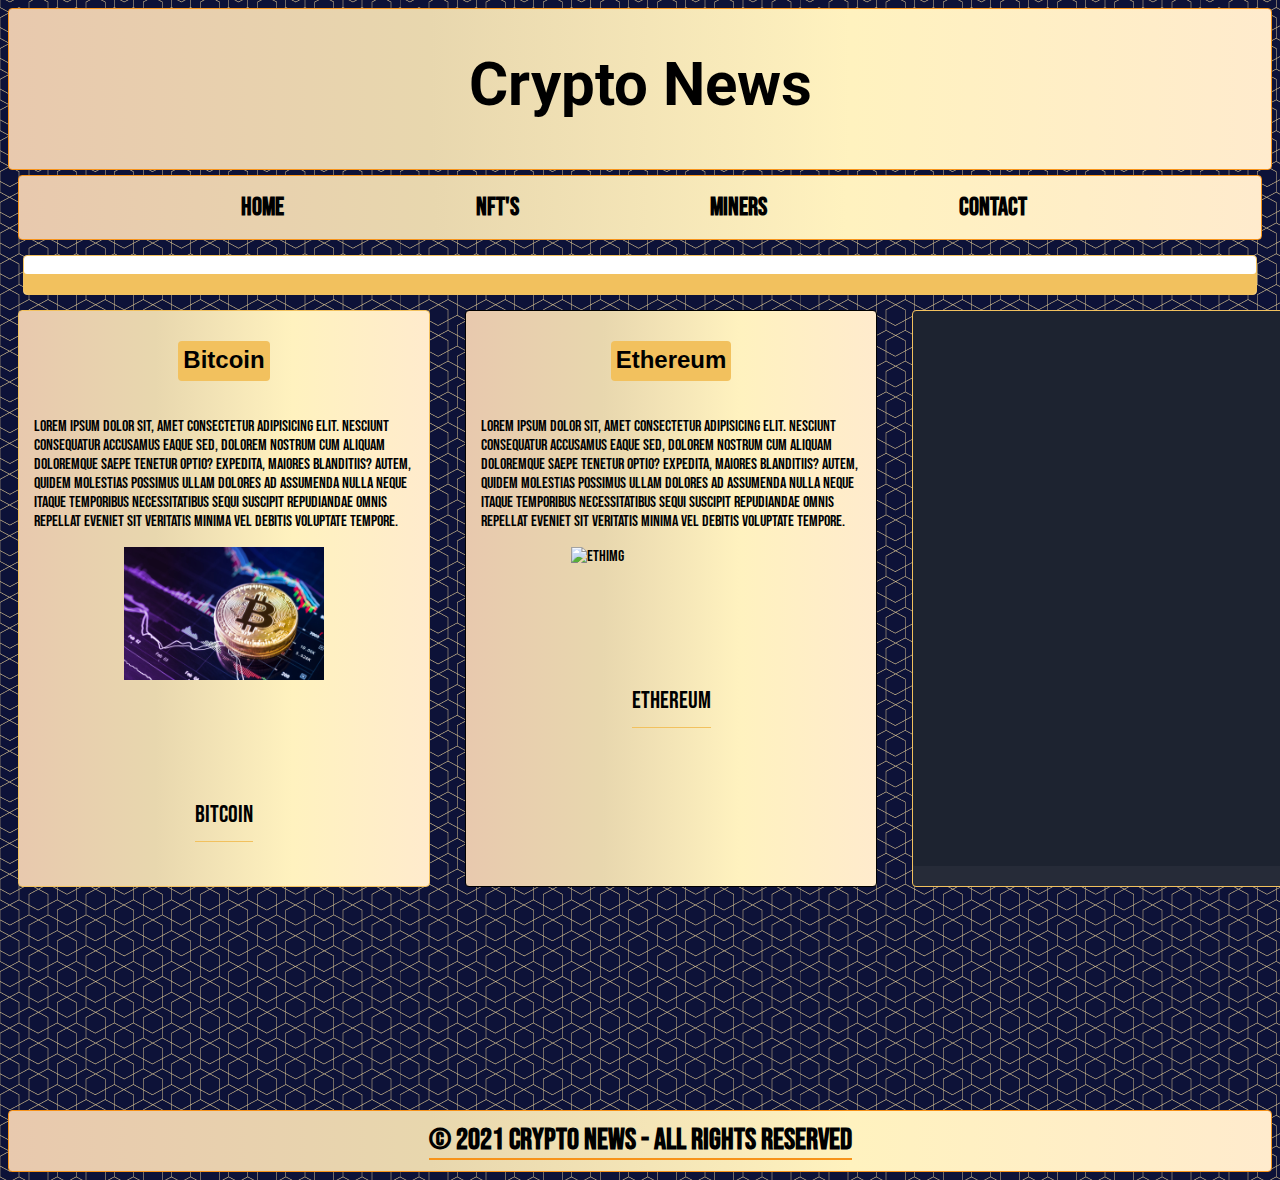
==== index.html @ aa95906f "first commit final proyect" ====
<!DOCTYPE html>

<html lang="en">

<head>
    <title>Crypto News</title>
    <meta charset="UTF-8">
    <meta name="author" content="Matias Chrystiuk K.">
    <meta name="description" content="Crypto News page">
    <meta name="keywords" content="crypto, defi, miners, ICO">
    <meta name="viewport" content="width=device-width, initial-scale=1.0">
    <link rel="stylesheet" href="./CSS/style.css">
    <link rel="reset" href="./CSS/reset.css">
    <link rel="preconnect" href="https://fonts.gstatic.com">
    <link href="https://fonts.googleapis.com/css2?family=Roboto:ital,wght@0,500;0,700;1,500&display=swap"
    rel="stylesheet">
    <link href="https://fonts.googleapis.com/css2?family=Bebas+Neue&display=swap" rel="stylesheet">
</head>

<body class="body">

    <header class="header">
        <h1 class="header__title">Crypto News</h1>
    </header>

    <nav class="navigationmenu">
        <ul class="navigation__ul">
            <li><a class="news" href="/index.html" title="Crypto">Home</a></li>
            <li><a class="nfts" href="./html/nfts.html" title="Crypto">NFT's</a></li>
            <li><a class="miners" href="./html/miners.html" title="Crypto">Miners</a></li>
            <li><a class="contact" href="./html/contact.html" title="Crypto">Contact</a></li>
        </ul>
    </nav>

    <nav class="navigationbanner">
        <section class="navigation__auto">

            <iframe class="navigation__iframebanner"
                src="https://widget.coinlib.io/widget?type=horizontal_v2&theme=light&pref_coin_id=1505&invert_hover=no"
                width=100%>
            </iframe>

        </section>
    </nav>

    <div class="container__main__aside">

        <main class="main">
            <section class="main__box1">
                <article class="main__article1">
                    <hgroup class="hgroup">
                        <h2 class="main__article1__subtitle1">Bitcoin</h2>
                    </hgroup>

                    <p class="main__article1__paragraph">Lorem ipsum dolor sit, amet consectetur adipisicing elit.
                        Nesciunt consequatur accusamus eaque sed, dolorem nostrum cum aliquam doloremque saepe tenetur
                        optio? Expedita, maiores blanditiis? Autem, quidem molestias possimus ullam dolores ad assumenda
                        nulla neque itaque temporibus necessitatibus sequi suscipit repudiandae omnis repellat eveniet
                        sit veritatis minima vel debitis voluptate tempore.
                    </p>

                    <img src="img/Bitcoin.jpg" alt="btcImg" class="main_article1__img__bitcoin">

                    <footer class="main__article1__footer">
                        <span><a class="span__btc" href="https://news.bitcoin.com/" title="btc">Bitcoin</a></span>
                    </footer>
            </section>

            <section class="main__box2">
                </article>

                <article class="main__article2">

                    <hgroup class="hgroup">
                        <h2 class="main__article2__subtitle">Ethereum</h2>
                    </hgroup>
                    <p class="main__article2__paragraph">
                        Lorem ipsum dolor sit, amet consectetur adipisicing elit. Nesciunt consequatur accusamus eaque
                        sed, dolorem nostrum cum aliquam doloremque saepe tenetur optio? Expedita, maiores blanditiis?
                        Autem, quidem molestias possimus ullam dolores ad assumenda nulla neque itaque temporibus
                        necessitatibus sequi suscipit repudiandae omnis repellat eveniet sit veritatis minima vel
                        debitis voluptate tempore.
                    </p>
                    <img src="img/ethereum.jpg" alt="ethImg" class="main__article2__img__ethereum">

                    <footer class="main__article2__footer">
                        <span><a class="span__eth" href="https://es.investing.com/crypto/ethereum/news" title="eth">Ethereum</a></span>
                    </footer>

                </article>
            </section>
        </main>

        <div class="charts">
            <aside class="aside">
                <iframe class="aside__embedcharts"
                    src="https://widget.coinlib.io/widget?type=full_v2&theme=dark&cnt=50&pref_coin_id=1505&graph=yes"></iframe>
            </aside>
        </div>

    </div>
    <div>
    <footer class="footer">
        <h6 class="footer__h6">© 2021 Crypto News - All rights reserved</h6>
    </footer>
    </div>
</body>
    
</html>
---- CSS/style.css ----
/*BODY*/

* {
    font-family: 'Bebas Neue', cursive;
    list-style-type: none;    
}

.body {
    background-image: url(../img/oriental-tiles/oriental-tiles.png);
}
                                             /*HEADER*/

.header {
    color: #000;
    background-image:linear-gradient(to left,#FFEBCD, #FFF2BF,#E8D7AE,#E8C9AE);
    /* background-color: blanchedalmond; */
    text-align: center;
    height: 160px;
    border: 1px solid #f7931a ;
    border-radius: 4px; 
}

.header:hover {
    border: none;
    background: #F2C15E;
    color: #fff;
    padding: 10px;
    font-size: 16px;
    border-radius: 5px;
    position: relative;
    box-sizing: border-box;
    transition: all 500ms ease; 
}

.header__title {
    font-family: 'Roboto', sans-serif;
    font-size: 60px;
    text-align: center;
}

.header__logo {
    height: 120px;
    float: left;
}

                                             /*NAV*/

.navigationmenu {
    font-family: 'Roboto', sans-serif;
    color: #f7931a;
    /* background-color:blanchedalmond; */
    background-image:linear-gradient(to left,#FFEBCD, #FFF2BF,#E8D7AE,#E8C9AE);
    font-weight: bold;
    border: 1px solid #f7931a ;
    border-radius: 4px;
    margin-top: 5px;
    margin-left: 10px;
    margin-right: 10px;
    margin-bottom: 1px;
}

.navigationmenu .navigation__ul {
    list-style-type: none;
    text-align: center;
    display: flex;
    justify-content: space-evenly; 
    padding-right: 52px;
}

.navigationmenu .navigation__ul li a {
    font-size: 25px;
    margin: 10px;
    text-decoration: none;
    color:#000;
}

.navigationmenu a:hover {
        border: none;
        background: #F2C15E;
        padding: 10px;
        font-size: 16px;
        border-radius: 5px;
        position: relative;
        box-sizing: border-box;
        transition: all 500ms ease; 
}

.navigationbanner .navigation__auto {
    height: 60px;
    background-color: #fff;
    overflow: hidden;
    box-sizing: border-box;
    border: 1px solid #F2C15E ;
    border-radius: 4px;
    text-align: right;
    line-height: 14px;
    block-size: 40px;
    font-size: 12px;
    font-feature-settings: normal;
    box-shadow: inset 0 -20px 0 0 #F2C15E;
    margin: 15px;
}

.navigationbanner .navigation__iframebanner {
    border: 0;
    margin: 0;
    padding: 0;
}

                                            /*MAIN*/

.main {
    color: black;
    display: flex;
}

.main__box1 {
    border: 1px solid #F2C15E;
    padding: 10px 5px 5px 5px;
    margin-left: 10px;
    margin-bottom: 20px;
    width: 400px;
    height: 560px;
    background-image:linear-gradient(to left,#FFEBCD, #FFF2BF,#E8D7AE,#E8C9AE);
    display: flex;
    justify-content: space-evenly;
    margin-right: 25px;
    border-radius: 4px;
}

.main__box1:hover {
    -webkit-filter: grayscale(40%);
    border: 2px solid #F2C15E
}

.main__article1 {
    color: black;
    display: flex;
    flex-direction: column;
    align-items: center;

}

.main__article1__subtitle1 {
    color: black; 
    background-color: #F2C15E;
    border-radius: 4px;
    margin-left: 10px;
    margin-right: 10px;
    text-align: center;
    font-family: 'Franklin Gothic Medium', sans-serif;
    height: 30px;
    padding: 5px;
}

.main__article1__paragraph { 
    padding-left: 10px;
    padding-right: 10px;
    font-weight: normal;
}

.main_article1__img__bitcoin {
    width: 200px;
    height: 133px;
}

.main__article1__footer {
    color: black;
    text-align: center;
    padding-top: 120px;
    padding-bottom: 12px;
    border-bottom: 1px solid #F2C15E;
    display: block;
    font-size: x-large;
}

.main__article1__footer .span__btc {
    text-decoration: none;
    color: #000;
}

.main__article1__footer .span__btc:hover {
    border: none;
    background: #F2C15E;
    padding: 10px;
    font-size: 28px;
    border-radius: 5px;
    position: relative;
    box-sizing: border-box;
    transition: all 500ms ease;
}

                                    /* MAIN BOX 2 */

.main__box2 {
    border: 1px solid black;
    padding: 10px 5px 5px 5px;
    margin-left: 10px;
    margin-bottom: 20px;
    width: 400px;
    height: 560px;
    background-image:linear-gradient(to left,#FFEBCD, #FFF2BF,#E8D7AE,#E8C9AE);
    display: flex;
    justify-content: space-evenly;
    margin-right: 25px;
    border-radius: 4px;
}

.main__box2:hover {
    -webkit-filter: grayscale(40%);
    border: 2px solid #F2C15E
}

.main__article2 {
    color: black;
    display: flex;
    flex-direction: column;
    align-items: center;
}

.main__article2__subtitle {
    color: black;
    background-color:#F2C15E;
    border-radius: 4px;
    margin-left: 10px;
    margin-right: 10px;
    text-align: center;
    font-family: 'Franklin Gothic Medium', sans-serif;
    font-size: x-large;
    height: 30px;
    padding: 5px;
}

.main__article2__paragraph {
    font-weight: normal;
    padding-left: 10px;
    padding-right: 10px;
}

.main__article2__img__ethereum {
    width: 200px;  
}

.main__article2__footer {
    color: black;
    text-align: center;
    padding-top: 120px;
    padding-bottom: 12px;
    border-bottom: 1px solid #F2C15E;
    display: block;
    font-size: x-large;
}

.main__article2__footer .span__eth {
    text-decoration: none;
    color: #000;
}

.main__article2__footer .span__eth:hover {
        border: none;
        background: #F2C15E;
        padding: 10px;
        font-size: 28px;
        border-radius: 5px;
        position: relative;
        box-sizing: border-box;
        transition: all 500ms ease;
}

.container__main__aside {
    display: flex;
    flex-direction: row;
    justify-content: space-evenly;
    height: 800px;
}

                                            /*ASIDE*/
.aside__embedcharts {
    height: 577px; 
    background-color: #1D2330; 
    box-sizing: border-box; 
    border: 1px solid #F2C15E; 
    border-radius: 4px; 
    text-align: right; 
    line-height:14px; 
    font-size: 12px; 
    font-feature-settings: normal; text-size-adjust: 100%; box-shadow: inset 0 -20px 0 0 #262B38; 
    padding: 0px; 
    margin-right: 10px;
    margin-left: 10px; 
    overflow: scroll;
    width: 400px;
}

                                             /*FOOTER*/

.footer {
    background-image:linear-gradient(to left,#FFEBCD, #FFF2BF,#E8D7AE,#E8C9AE);
    font-size: medium;
    border-radius: 4px;
    border: 1px solid #f7931a; 
    display: flex;
    flex-direction: column;
    align-items: center;
    justify-content: center;
    height: 60px;
}

.footer__h6{
    color: black;
    font-size: 30px;
    border-bottom: 2px solid #f7931a;
    text-align: center;
}

                                    /* CONTACT */

.main__contact {
    display: flex;
    flex-direction: row;
    justify-content: center;
    margin-top: 130px;
}

.container__form {
    background-image:linear-gradient(to left,#FFEBCD, #FFF2BF,#E8D7AE,#E8C9AE);
    display: flex;
    align-items: center;
    justify-content: center;
    align-items: stretch;
    border-radius: 4px;
    border: 1px solid #f7931a;
    margin-left: 10px;
    margin-right: 10px;
    width: 600px;
} 

.container__form .form__name:focus {
    font-size: 25px;
}

.container__form .form__email:focus {
    font-size: 25px;
}

                                    /* GRID */

.containergrid {
    width: 600px;
    margin: 0 auto;
    border: 2x solid blanchedalmond;
}

.gallery {   
    display: grid;
    grid-template-columns: repeat(3, 1fr);
    grid-gap: 10px;
    align-items: flex-start;
}

.gallery img {
    width: 100%;
}

.gallery img:hover {
    opacity: 0.8;
    border: 2px solid #f7931a;
    border-radius: 4px;
}

.containergrid__h2__nfts {
    background-color: blanchedalmond;
    text-align: center;
    font-size: xxx-large;
    border-radius: 4px;
    border: 1px solid #F2C15E;
    font-family: 'Bebas Neue', cursive;
} 

                                    /* FORM */

.footer__form {
    display: flex;
    flex-direction: column;
    align-items: flex-end;
    padding: 10px;
    justify-content: flex-start;
}                                    

.full__name {
    padding-bottom: 10px;
}

.email {
    padding-bottom: 10px;
}

.text__area {
    padding-bottom: 10px;
}

.calendar {
    padding-bottom: 10px;
}

.buttons {
    display: flex;
    flex-direction: row;
    padding: 10px;
    margin-right: 10px;
}

.buttons__submit {
    margin: 10px;
}

.buttons__clear {
    margin: 10px;
}

.footer__contact {
    background-image:linear-gradient(to left,#FFEBCD, #FFF2BF,#E8D7AE,#E8C9AE);
    font-size: medium;
    border-radius: 4px;
    border: 1px solid #f7931a; 
    display: flex;
    flex-direction: column;
    align-items: center;
    justify-content: center;
    height: 60px;
    display: flex;
    margin-top: 180px;
}
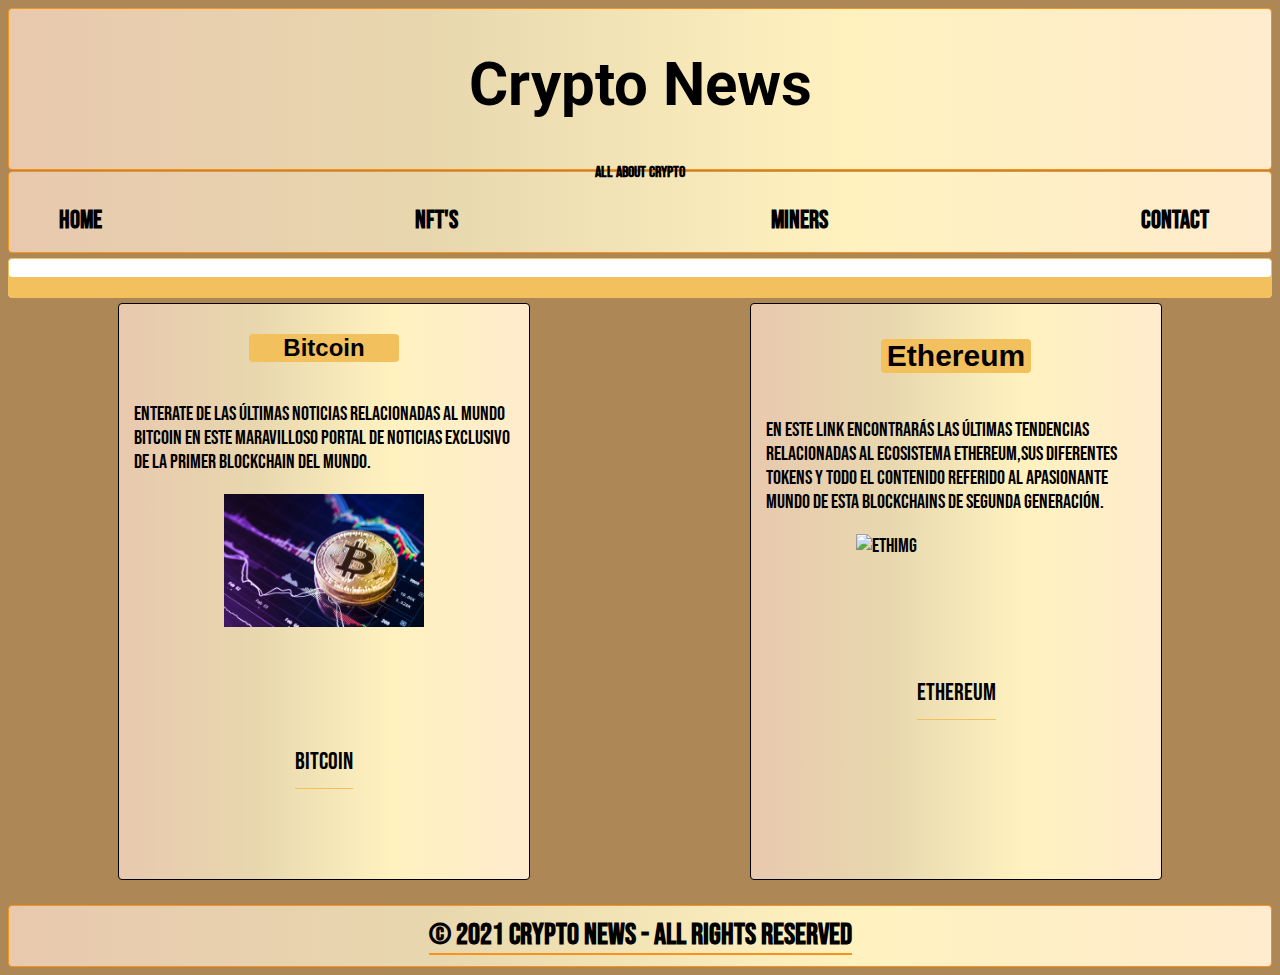
==== commit 14374b4c: "agregue carousell, bootstrap, etc." ====
--- a/index.html
+++ b/index.html
@@ -9,101 +9,131 @@
     <meta name="description" content="Crypto News page">
     <meta name="keywords" content="crypto, defi, miners, ICO">
     <meta name="viewport" content="width=device-width, initial-scale=1.0">
+    <link href="https://cdn.jsdelivr.net/npm/bootstrap@5.0.2/dist/css/bootstrap.min.css" rel="stylesheet"
+        integrity="sha384-EVSTQN3/azprG1Anm3QDgpJLIm9Nao0Yz1ztcQTwFspd3yD65VohhpuuCOmLASjC" crossorigin="anonymous">
+    <script src="https://cdn.jsdelivr.net/npm/@popperjs/core@2.9.2/dist/umd/popper.min.js"
+        integrity="sha384-IQsoLXl5PILFhosVNubq5LC7Qb9DXgDA9i+tQ8Zj3iwWAwPtgFTxbJ8NT4GN1R8p" crossorigin="anonymous">
+    </script>
+    <script src="https://cdn.jsdelivr.net/npm/bootstrap@5.0.2/dist/js/bootstrap.min.js"
+        integrity="sha384-cVKIPhGWiC2Al4u+LWgxfKTRIcfu0JTxR+EQDz/bgldoEyl4H0zUF0QKbrJ0EcQF" crossorigin="anonymous">
+    </script>
+    <link rel="reset" href="./CSS/reset.css">
     <link rel="stylesheet" href="./CSS/style.css">
-    <link rel="reset" href="./CSS/reset.css">
     <link rel="preconnect" href="https://fonts.gstatic.com">
     <link href="https://fonts.googleapis.com/css2?family=Roboto:ital,wght@0,500;0,700;1,500&display=swap"
-    rel="stylesheet">
+        rel="stylesheet">
     <link href="https://fonts.googleapis.com/css2?family=Bebas+Neue&display=swap" rel="stylesheet">
 </head>
 
 <body class="body">
+    
+    <div class="container">
 
-    <header class="header">
-        <h1 class="header__title">Crypto News</h1>
-    </header>
+        <div class="row">
+            <div class="col-sm-12"></div>
 
-    <nav class="navigationmenu">
-        <ul class="navigation__ul">
-            <li><a class="news" href="/index.html" title="Crypto">Home</a></li>
-            <li><a class="nfts" href="./html/nfts.html" title="Crypto">NFT's</a></li>
-            <li><a class="miners" href="./html/miners.html" title="Crypto">Miners</a></li>
-            <li><a class="contact" href="./html/contact.html" title="Crypto">Contact</a></li>
-        </ul>
-    </nav>
 
-    <nav class="navigationbanner">
-        <section class="navigation__auto">
+            <header class="header">
+                <h1 class="header__title">Crypto News</h1>
 
-            <iframe class="navigation__iframebanner"
-                src="https://widget.coinlib.io/widget?type=horizontal_v2&theme=light&pref_coin_id=1505&invert_hover=no"
-                width=100%>
-            </iframe>
+                <h3>
+                    
+                    <small class="text-muted">All about crypto</small>
+                  </h3>
+            </header>
 
-        </section>
-    </nav>
 
-    <div class="container__main__aside">
-
-        <main class="main">
-            <section class="main__box1">
-                <article class="main__article1">
-                    <hgroup class="hgroup">
-                        <h2 class="main__article1__subtitle1">Bitcoin</h2>
-                    </hgroup>
-
-                    <p class="main__article1__paragraph">Lorem ipsum dolor sit, amet consectetur adipisicing elit.
-                        Nesciunt consequatur accusamus eaque sed, dolorem nostrum cum aliquam doloremque saepe tenetur
-                        optio? Expedita, maiores blanditiis? Autem, quidem molestias possimus ullam dolores ad assumenda
-                        nulla neque itaque temporibus necessitatibus sequi suscipit repudiandae omnis repellat eveniet
-                        sit veritatis minima vel debitis voluptate tempore.
-                    </p>
-
-                    <img src="img/Bitcoin.jpg" alt="btcImg" class="main_article1__img__bitcoin">
-
-                    <footer class="main__article1__footer">
-                        <span><a class="span__btc" href="https://news.bitcoin.com/" title="btc">Bitcoin</a></span>
-                    </footer>
-            </section>
-
-            <section class="main__box2">
-                </article>
-
-                <article class="main__article2">
-
-                    <hgroup class="hgroup">
-                        <h2 class="main__article2__subtitle">Ethereum</h2>
-                    </hgroup>
-                    <p class="main__article2__paragraph">
-                        Lorem ipsum dolor sit, amet consectetur adipisicing elit. Nesciunt consequatur accusamus eaque
-                        sed, dolorem nostrum cum aliquam doloremque saepe tenetur optio? Expedita, maiores blanditiis?
-                        Autem, quidem molestias possimus ullam dolores ad assumenda nulla neque itaque temporibus
-                        necessitatibus sequi suscipit repudiandae omnis repellat eveniet sit veritatis minima vel
-                        debitis voluptate tempore.
-                    </p>
-                    <img src="img/ethereum.jpg" alt="ethImg" class="main__article2__img__ethereum">
-
-                    <footer class="main__article2__footer">
-                        <span><a class="span__eth" href="https://es.investing.com/crypto/ethereum/news" title="eth">Ethereum</a></span>
-                    </footer>
-
-                </article>
-            </section>
-        </main>
-
-        <div class="charts">
-            <aside class="aside">
-                <iframe class="aside__embedcharts"
-                    src="https://widget.coinlib.io/widget?type=full_v2&theme=dark&cnt=50&pref_coin_id=1505&graph=yes"></iframe>
-            </aside>
         </div>
 
+        <div class="row">
+            <div class="col-sm-12"></div>
+            <nav class="navigationmenu">
+                <ul class="navigation__ul">
+                    <li><a class="news" href="/index.html" title="Crypto">Home</a></li>
+                    <li><a class="nfts" href="./html/nfts.html" title="Crypto">NFT's</a></li>
+                    <li><a class="miners" href="./html/miners.html" title="Crypto">Miners</a></li>
+                    <li><a class="contact" href="./html/contact.html" title="Crypto">Contact</a></li>
+                </ul>
+            </nav>
+        </div>
+
+        <div class="row">
+            <div class="col-sm-12 d-none d-sm-block"></div>
+            </nav>
+
+            <nav class="navigationbanner">
+                <section class="navigation__auto">
+
+                    <iframe class="navigation__iframebanner"
+                        src="https://widget.coinlib.io/widget?type=horizontal_v2&theme=light&pref_coin_id=1505&invert_hover=no"
+                        width=100%>
+                    </iframe>
+
+                </section>
+            </nav>
+        </div>
+
+        <div class="row">
+            <div class="col-sm-12 col-md-12">
+
+            </div>
+
+                <main class="main">
+                    <section class="main__box1">
+                        <article class="main__article1">
+                            <hgroup class="hgroup">
+                                <h2 class="main__article1__subtitle1">Bitcoin</h2>
+                            </hgroup>
+
+                            <p class="main__article1__paragraph">Enterate de las últimas noticias relacionadas al mundo Bitcoin en este maravilloso portal de noticias exclusivo de la primer blockchain del mundo.
+                            </p>
+
+                            <img src="img/Bitcoin.jpg" alt="btcImg" class="main_article1__img">
+
+                            <footer class="main__article1__footer">
+                                <span><a class="span__btc" href="https://news.bitcoin.com/"
+                                        title="btc">Bitcoin</a></span>
+                            </footer>
+                    </section>
+
+                    <section class="main__box2">
+                        </article>
+
+                        <article class="main__article2">
+
+                            <hgroup class="hgroup">
+                                <h2 class="main__article2__subtitle">Ethereum</h2>
+                            </hgroup>
+                            <p class="main__article2__paragraph">
+                                En este link encontrarás las últimas tendencias relacionadas al ecosistema Ethereum,sus diferentes tokens y todo el contenido referido al apasionante mundo de esta blockchains de segunda generación.
+                            </p>
+                            <img src="img/ethereum.jpg" alt="ethImg" class="main__article2__img">
+
+                            <footer class="main__article2__footer">
+                                <span><a class="span__eth" href="https://es.investing.com/crypto/ethereum/news"
+                                        title="eth">Ethereum</a></span>
+                            </footer>
+
+                        </article>
+                    </section>
+                </main>
+
+        </div>
+
+        <div class="row">
+            <div class="col-sm-12"></div>
+
+            <div>
+                <footer class="footer">
+                    <h6 class="footer__h6">© 2021 Crypto News - All rights reserved</h6>
+                </footer>
+            </div>
+
+        </div>
     </div>
-    <div>
-    <footer class="footer">
-        <h6 class="footer__h6">© 2021 Crypto News - All rights reserved</h6>
-    </footer>
+
     </div>
+
 </body>
-    
+
 </html>--- a/CSS/style.css
+++ b/CSS/style.css
@@ -1,36 +1,39 @@
-
-                                            /*BODY*/
+/*BODY*/
 
 * {
     font-family: 'Bebas Neue', cursive;
-    list-style-type: none;    
+    list-style-type: none;
 }
 
 .body {
-    background-image: url(../img/oriental-tiles/oriental-tiles.png);
-}
-                                             /*HEADER*/
+    background-color: rgb(173, 135, 86);
+}
+
+/* .container {
+    width: auto;
+} */
+
+/*HEADER*/
 
 .header {
     color: #000;
-    background-image:linear-gradient(to left,#FFEBCD, #FFF2BF,#E8D7AE,#E8C9AE);
-    /* background-color: blanchedalmond; */
+    background-image: linear-gradient(to left, #FFEBCD, #FFF2BF, #E8D7AE, #E8C9AE);
     text-align: center;
     height: 160px;
-    border: 1px solid #f7931a ;
-    border-radius: 4px; 
+    border: 1px solid #f7931a;
+    border-radius: 4px;
 }
 
 .header:hover {
     border: none;
     background: #F2C15E;
     color: #fff;
-    padding: 10px;
+    padding: 35px;
     font-size: 16px;
     border-radius: 5px;
     position: relative;
     box-sizing: border-box;
-    transition: all 500ms ease; 
+    transition: all 1000ms ease;
 }
 
 .header__title {
@@ -39,24 +42,16 @@
     text-align: center;
 }
 
-.header__logo {
-    height: 120px;
-    float: left;
-}
-
-                                             /*NAV*/
+/*NAV*/
 
 .navigationmenu {
     font-family: 'Roboto', sans-serif;
     color: #f7931a;
-    /* background-color:blanchedalmond; */
-    background-image:linear-gradient(to left,#FFEBCD, #FFF2BF,#E8D7AE,#E8C9AE);
+    background-image: linear-gradient(to left, #FFEBCD, #FFF2BF, #E8D7AE, #E8C9AE);
     font-weight: bold;
-    border: 1px solid #f7931a ;
-    border-radius: 4px;
-    margin-top: 5px;
-    margin-left: 10px;
-    margin-right: 10px;
+    border: 1px solid #f7931a;
+    border-radius: 4px;
+    margin-top: 1px;
     margin-bottom: 1px;
 }
 
@@ -64,7 +59,9 @@
     list-style-type: none;
     text-align: center;
     display: flex;
-    justify-content: space-evenly; 
+    flex-wrap: wrap;
+    justify-content: space-between;
+    padding-top: 17px;
     padding-right: 52px;
 }
 
@@ -72,18 +69,18 @@
     font-size: 25px;
     margin: 10px;
     text-decoration: none;
-    color:#000;
+    color: #000;
 }
 
 .navigationmenu a:hover {
-        border: none;
-        background: #F2C15E;
-        padding: 10px;
-        font-size: 16px;
-        border-radius: 5px;
-        position: relative;
-        box-sizing: border-box;
-        transition: all 500ms ease; 
+    border: none;
+    background: #F2C15E;
+    padding: 10px;
+    font-size: 16px;
+    border-radius: 5px;
+    position: relative;
+    box-sizing: border-box;
+    transition: all 500ms ease;
 }
 
 .navigationbanner .navigation__auto {
@@ -91,7 +88,7 @@
     background-color: #fff;
     overflow: hidden;
     box-sizing: border-box;
-    border: 1px solid #F2C15E ;
+    border: 1px solid #F2C15E;
     border-radius: 4px;
     text-align: right;
     line-height: 14px;
@@ -99,7 +96,8 @@
     font-size: 12px;
     font-feature-settings: normal;
     box-shadow: inset 0 -20px 0 0 #F2C15E;
-    margin: 15px;
+    margin-top: 5px;
+    margin-bottom: 5px;
 }
 
 .navigationbanner .navigation__iframebanner {
@@ -108,24 +106,24 @@
     padding: 0;
 }
 
-                                            /*MAIN*/
+/*MAIN*/
 
 .main {
-    color: black;
-    display: flex;
+    display: flex;
+    flex-wrap: wrap;
+    justify-content: space-around;
+    flex-direction: row;
 }
 
 .main__box1 {
-    border: 1px solid #F2C15E;
+    border: 1px solid black;
     padding: 10px 5px 5px 5px;
-    margin-left: 10px;
     margin-bottom: 20px;
     width: 400px;
     height: 560px;
-    background-image:linear-gradient(to left,#FFEBCD, #FFF2BF,#E8D7AE,#E8C9AE);
+    background-image: linear-gradient(to left, #FFEBCD, #FFF2BF, #E8D7AE, #E8C9AE);
     display: flex;
     justify-content: space-evenly;
-    margin-right: 25px;
     border-radius: 4px;
 }
 
@@ -143,24 +141,25 @@
 }
 
 .main__article1__subtitle1 {
-    color: black; 
+    color: black;
     background-color: #F2C15E;
     border-radius: 4px;
     margin-left: 10px;
     margin-right: 10px;
     text-align: center;
     font-family: 'Franklin Gothic Medium', sans-serif;
-    height: 30px;
-    padding: 5px;
-}
-
-.main__article1__paragraph { 
+    width: 150px;
+}
+
+.main__article1__paragraph {
     padding-left: 10px;
     padding-right: 10px;
     font-weight: normal;
-}
-
-.main_article1__img__bitcoin {
+    display: flex;
+    font-size: 20px;
+}
+
+.main_article1__img {
     width: 200px;
     height: 133px;
 }
@@ -188,22 +187,18 @@
     border-radius: 5px;
     position: relative;
     box-sizing: border-box;
-    transition: all 500ms ease;
-}
-
-                                    /* MAIN BOX 2 */
+    transition: all 500 ease;
+}
+
+/* MAIN BOX 2 */
 
 .main__box2 {
     border: 1px solid black;
     padding: 10px 5px 5px 5px;
-    margin-left: 10px;
     margin-bottom: 20px;
     width: 400px;
     height: 560px;
-    background-image:linear-gradient(to left,#FFEBCD, #FFF2BF,#E8D7AE,#E8C9AE);
-    display: flex;
-    justify-content: space-evenly;
-    margin-right: 25px;
+    background-image: linear-gradient(to left, #FFEBCD, #FFF2BF, #E8D7AE, #E8C9AE);
     border-radius: 4px;
 }
 
@@ -217,19 +212,18 @@
     display: flex;
     flex-direction: column;
     align-items: center;
+    font-size: 20px;
 }
 
 .main__article2__subtitle {
     color: black;
-    background-color:#F2C15E;
+    background-color: #F2C15E;
     border-radius: 4px;
     margin-left: 10px;
     margin-right: 10px;
     text-align: center;
     font-family: 'Franklin Gothic Medium', sans-serif;
-    font-size: x-large;
-    height: 30px;
-    padding: 5px;
+    width: 150px;
 }
 
 .main__article2__paragraph {
@@ -238,8 +232,8 @@
     padding-right: 10px;
 }
 
-.main__article2__img__ethereum {
-    width: 200px;  
+.main__article2__img {
+    width: 200px;
 }
 
 .main__article2__footer {
@@ -258,63 +252,40 @@
 }
 
 .main__article2__footer .span__eth:hover {
-        border: none;
-        background: #F2C15E;
-        padding: 10px;
-        font-size: 28px;
-        border-radius: 5px;
-        position: relative;
-        box-sizing: border-box;
-        transition: all 500ms ease;
-}
-
-.container__main__aside {
-    display: flex;
-    flex-direction: row;
-    justify-content: space-evenly;
-    height: 800px;
-}
-
-                                            /*ASIDE*/
-.aside__embedcharts {
-    height: 577px; 
-    background-color: #1D2330; 
-    box-sizing: border-box; 
-    border: 1px solid #F2C15E; 
-    border-radius: 4px; 
-    text-align: right; 
-    line-height:14px; 
-    font-size: 12px; 
-    font-feature-settings: normal; text-size-adjust: 100%; box-shadow: inset 0 -20px 0 0 #262B38; 
-    padding: 0px; 
-    margin-right: 10px;
-    margin-left: 10px; 
-    overflow: scroll;
-    width: 400px;
-}
-
-                                             /*FOOTER*/
+    border: none;
+    background: #F2C15E;
+    padding: 10px;
+    font-size: 28px;
+    border-radius: 5px;
+    position: relative;
+    box-sizing: border-box;
+    transition: all 500ms ease;
+}
+
+/*FOOTER*/
 
 .footer {
-    background-image:linear-gradient(to left,#FFEBCD, #FFF2BF,#E8D7AE,#E8C9AE);
+    background-image: linear-gradient(to left, #FFEBCD, #FFF2BF, #E8D7AE, #E8C9AE);
     font-size: medium;
     border-radius: 4px;
-    border: 1px solid #f7931a; 
+    border: 1px solid #f7931a;
     display: flex;
     flex-direction: column;
     align-items: center;
     justify-content: center;
     height: 60px;
-}
-
-.footer__h6{
+    flex-wrap: wrap;
+    margin-top: 5px;
+}
+
+.footer__h6 {
     color: black;
     font-size: 30px;
     border-bottom: 2px solid #f7931a;
     text-align: center;
 }
 
-                                    /* CONTACT */
+/* CONTACT */
 
 .main__contact {
     display: flex;
@@ -324,7 +295,7 @@
 }
 
 .container__form {
-    background-image:linear-gradient(to left,#FFEBCD, #FFF2BF,#E8D7AE,#E8C9AE);
+    background-image: linear-gradient(to left, #FFEBCD, #FFF2BF, #E8D7AE, #E8C9AE);
     display: flex;
     align-items: center;
     justify-content: center;
@@ -334,7 +305,7 @@
     margin-left: 10px;
     margin-right: 10px;
     width: 600px;
-} 
+}
 
 .container__form .form__name:focus {
     font-size: 25px;
@@ -344,41 +315,7 @@
     font-size: 25px;
 }
 
-                                    /* GRID */
-
-.containergrid {
-    width: 600px;
-    margin: 0 auto;
-    border: 2x solid blanchedalmond;
-}
-
-.gallery {   
-    display: grid;
-    grid-template-columns: repeat(3, 1fr);
-    grid-gap: 10px;
-    align-items: flex-start;
-}
-
-.gallery img {
-    width: 100%;
-}
-
-.gallery img:hover {
-    opacity: 0.8;
-    border: 2px solid #f7931a;
-    border-radius: 4px;
-}
-
-.containergrid__h2__nfts {
-    background-color: blanchedalmond;
-    text-align: center;
-    font-size: xxx-large;
-    border-radius: 4px;
-    border: 1px solid #F2C15E;
-    font-family: 'Bebas Neue', cursive;
-} 
-
-                                    /* FORM */
+/* FORM */
 
 .footer__form {
     display: flex;
@@ -386,7 +323,7 @@
     align-items: flex-end;
     padding: 10px;
     justify-content: flex-start;
-}                                    
+}
 
 .full__name {
     padding-bottom: 10px;
@@ -420,10 +357,10 @@
 }
 
 .footer__contact {
-    background-image:linear-gradient(to left,#FFEBCD, #FFF2BF,#E8D7AE,#E8C9AE);
+    background-image: linear-gradient(to left, #FFEBCD, #FFF2BF, #E8D7AE, #E8C9AE);
     font-size: medium;
     border-radius: 4px;
-    border: 1px solid #f7931a; 
+    border: 1px solid #f7931a;
     display: flex;
     flex-direction: column;
     align-items: center;
@@ -432,3 +369,14 @@
     display: flex;
     margin-top: 180px;
 }
+
+/* BOOTSTRAP CAROUSELL */
+
+/* .carousel-inner > .item > img, .carousel-inner > .item > a > img {
+    display: block;
+    height: 400px;
+    line-height: 1;
+    margin: 0 auto;
+    width: 400px;
+    
+} */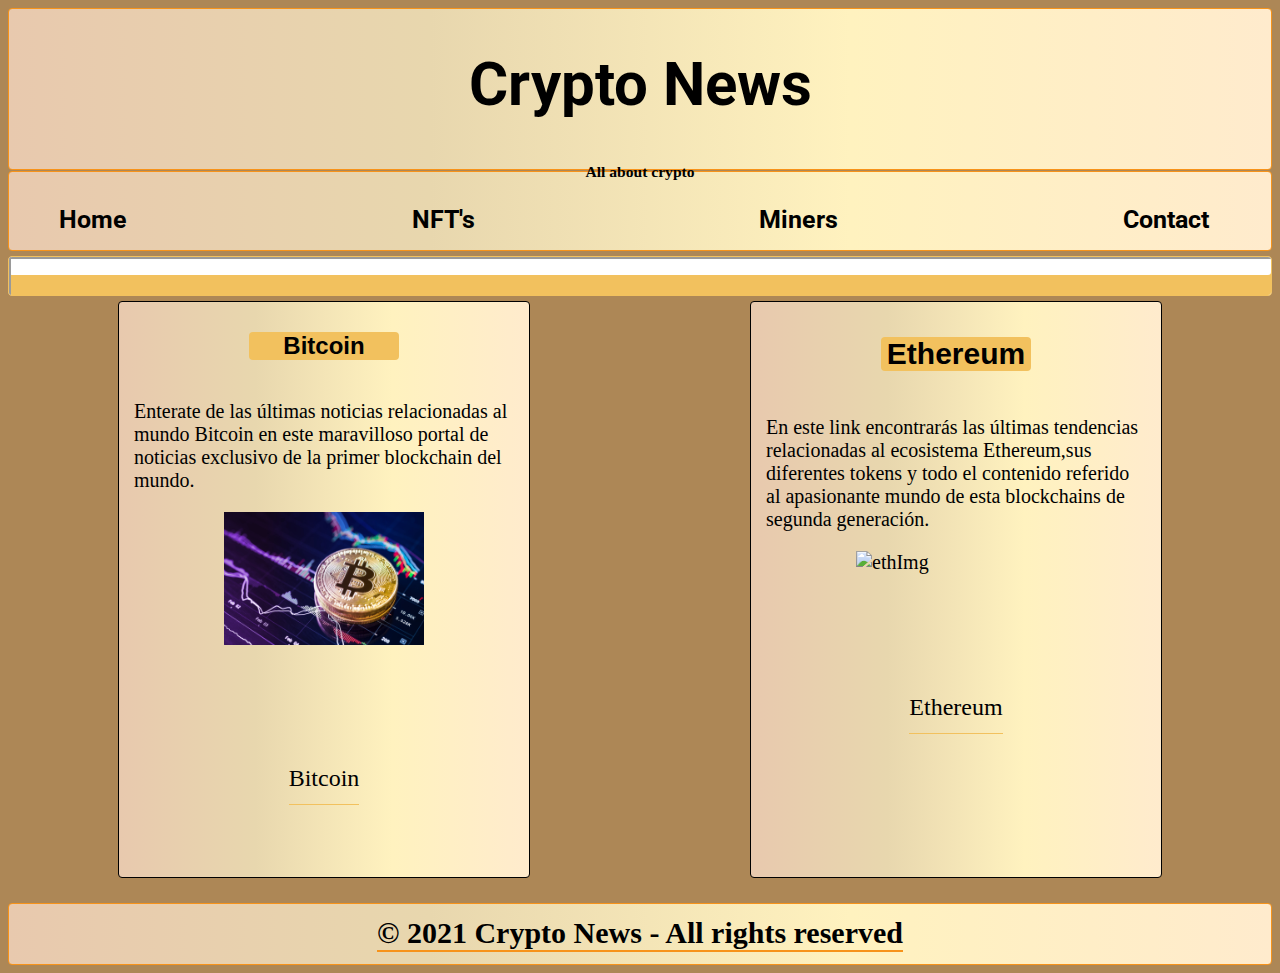
==== commit 392c17dd: "entrega SASS" ====
--- a/index.html
+++ b/index.html
@@ -18,7 +18,8 @@
         integrity="sha384-cVKIPhGWiC2Al4u+LWgxfKTRIcfu0JTxR+EQDz/bgldoEyl4H0zUF0QKbrJ0EcQF" crossorigin="anonymous">
     </script>
     <link rel="reset" href="./CSS/reset.css">
-    <link rel="stylesheet" href="./CSS/style.css">
+    <link rel="stylesheet" href="/CSS/stylesheet1.css">
+    <link rel="stylesheet" href="./SASS/style.css">
     <link rel="preconnect" href="https://fonts.gstatic.com">
     <link href="https://fonts.googleapis.com/css2?family=Roboto:ital,wght@0,500;0,700;1,500&display=swap"
         rel="stylesheet">
@@ -32,12 +33,10 @@
         <div class="row">
             <div class="col-sm-12"></div>
 
-
             <header class="header">
                 <h1 class="header__title">Crypto News</h1>
 
                 <h3>
-                    
                     <small class="text-muted">All about crypto</small>
                   </h3>
             </header>
@@ -49,10 +48,10 @@
             <div class="col-sm-12"></div>
             <nav class="navigationmenu">
                 <ul class="navigation__ul">
-                    <li><a class="news" href="/index.html" title="Crypto">Home</a></li>
-                    <li><a class="nfts" href="./html/nfts.html" title="Crypto">NFT's</a></li>
-                    <li><a class="miners" href="./html/miners.html" title="Crypto">Miners</a></li>
-                    <li><a class="contact" href="./html/contact.html" title="Crypto">Contact</a></li>
+                    <li class="item"><a class="news" href="/index.html" title="Crypto">Home</a></li>
+                    <li class="item"><a class="nfts" href="./html/nfts.html" title="Crypto">NFT's</a></li>
+                    <li class="item"><a class="miners" href="./html/miners.html" title="Crypto">Miners</a></li>
+                    <li class="item"><a class="contact" href="./html/contact.html" title="Crypto">Contact</a></li>
                 </ul>
             </nav>
         </div>
@@ -88,7 +87,7 @@
                             <p class="main__article1__paragraph">Enterate de las últimas noticias relacionadas al mundo Bitcoin en este maravilloso portal de noticias exclusivo de la primer blockchain del mundo.
                             </p>
 
-                            <img src="img/Bitcoin.jpg" alt="btcImg" class="main_article1__img">
+                            <img src="img/Bitcoin.jpg" alt="btcImg" class="main__article1__img">
 
                             <footer class="main__article1__footer">
                                 <span><a class="span__btc" href="https://news.bitcoin.com/"
--- a/CSS/stylesheet1.css
+++ b/CSS/stylesheet1.css
@@ -0,0 +1,382 @@
+/*BODY*/
+
+/* * {
+    font-family: 'Bebas Neue', cursive;
+    list-style-type: none;
+} */
+
+.body {
+    background-color: rgb(173, 135, 86);
+}
+
+/* .container {
+    width: auto;
+} */
+
+/*HEADER*/
+
+/* .header {
+    color: #000;
+    background-image: linear-gradient(to left, #FFEBCD, #FFF2BF, #E8D7AE, #E8C9AE);
+    text-align: center;
+    height: 160px;
+    border: 1px solid #f7931a;
+    border-radius: 4px;
+} */
+
+/* .header:hover {
+    border: none;
+    background: #F2C15E;
+    color: #fff;
+    padding: 35px;
+    font-size: 16px;
+    border-radius: 5px;
+    position: relative;
+    box-sizing: border-box;
+    transition: all 1000ms ease;
+} */
+
+/* .header__title {
+    font-family: 'Roboto', sans-serif;
+    font-size: 60px;
+    text-align: center;
+} */
+
+/*NAV*/
+
+.navigationmenu {
+    font-family: 'Roboto', sans-serif;
+    color: #f7931a;
+    background-image: linear-gradient(to left, #FFEBCD, #FFF2BF, #E8D7AE, #E8C9AE);
+    font-weight: bold;
+    border: 1px solid #f7931a;
+    border-radius: 4px;
+    margin-top: 1px;
+    margin-bottom: 1px;
+}
+
+.navigationmenu .navigation__ul {
+    list-style-type: none;
+    text-align: center;
+    display: flex;
+    flex-wrap: wrap;
+    justify-content: space-between;
+    padding-top: 17px;
+    padding-right: 52px;
+}
+
+.navigationmenu .navigation__ul li a {
+    font-size: 25px;
+    margin: 10px;
+    text-decoration: none;
+    color: #000;
+}
+
+.navigationmenu a:hover {
+    border: none;
+    background: #F2C15E;
+    padding: 10px;
+    font-size: 16px;
+    border-radius: 5px;
+    position: relative;
+    box-sizing: border-box;
+    transition: all 500ms ease;
+}
+
+/* .navigationbanner .navigation__auto {
+    height: 60px;
+    background-color: #fff;
+    overflow: hidden;
+    box-sizing: border-box;
+    border: 1px solid #F2C15E;
+    border-radius: 4px;
+    text-align: right;
+    line-height: 14px;
+    block-size: 40px;
+    font-size: 12px;
+    font-feature-settings: normal;
+    box-shadow: inset 0 -20px 0 0 #F2C15E;
+    margin-top: 5px;
+    margin-bottom: 5px;
+}
+
+.navigationbanner .navigation__iframebanner {
+    border: 0;
+    margin: 0;
+    padding: 0;
+} */
+
+/*MAIN*/
+
+.main {
+    display: flex;
+    flex-wrap: wrap;
+    justify-content: space-around;
+    flex-direction: row;
+}
+
+.main__box1 {
+    border: 1px solid black;
+    padding: 10px 5px 5px 5px;
+    margin-bottom: 20px;
+    width: 400px;
+    height: 560px;
+    background-image: linear-gradient(to left, #FFEBCD, #FFF2BF, #E8D7AE, #E8C9AE);
+    display: flex;
+    justify-content: space-evenly;
+    border-radius: 4px;
+}
+
+.main__box1:hover {
+    -webkit-filter: grayscale(40%);
+    border: 2px solid #F2C15E
+}
+
+.main__article1 {
+    color: black;
+    display: flex;
+    flex-direction: column;
+    align-items: center;
+
+}
+
+.main__article1__subtitle1 {
+    color: black;
+    background-color: #F2C15E;
+    border-radius: 4px;
+    margin-left: 10px;
+    margin-right: 10px;
+    text-align: center;
+    font-family: 'Franklin Gothic Medium', sans-serif;
+    width: 150px;
+}
+
+.main__article1__paragraph {
+    padding-left: 10px;
+    padding-right: 10px;
+    font-weight: normal;
+    display: flex;
+    font-size: 20px;
+}
+
+.main__article1__img {
+    width: 200px;
+    height: 133px;
+}
+
+.main__article1__footer {
+    color: black;
+    text-align: center;
+    padding-top: 120px;
+    padding-bottom: 12px;
+    border-bottom: 1px solid #F2C15E;
+    display: block;
+    font-size: x-large;
+}
+
+.main__article1__footer .span__btc {
+    text-decoration: none;
+    color: #000;
+}
+
+.main__article1__footer .span__btc:hover {
+    border: none;
+    background: #F2C15E;
+    padding: 10px;
+    font-size: 28px;
+    border-radius: 5px;
+    position: relative;
+    box-sizing: border-box;
+    transition: all 500 ease;
+}
+
+/* MAIN BOX 2 */
+
+.main__box2 {
+    border: 1px solid black;
+    padding: 10px 5px 5px 5px;
+    margin-bottom: 20px;
+    width: 400px;
+    height: 560px;
+    background-image: linear-gradient(to left, #FFEBCD, #FFF2BF, #E8D7AE, #E8C9AE);
+    border-radius: 4px;
+}
+
+.main__box2:hover {
+    -webkit-filter: grayscale(40%);
+    border: 2px solid #F2C15E
+}
+
+.main__article2 {
+    color: black;
+    display: flex;
+    flex-direction: column;
+    align-items: center;
+    font-size: 20px;
+}
+
+.main__article2__subtitle {
+    color: black;
+    background-color: #F2C15E;
+    border-radius: 4px;
+    margin-left: 10px;
+    margin-right: 10px;
+    text-align: center;
+    font-family: 'Franklin Gothic Medium', sans-serif;
+    width: 150px;
+}
+
+.main__article2__paragraph {
+    font-weight: normal;
+    padding-left: 10px;
+    padding-right: 10px;
+}
+
+.main__article2__img {
+    width: 200px;
+}
+
+.main__article2__footer {
+    color: black;
+    text-align: center;
+    padding-top: 120px;
+    padding-bottom: 12px;
+    border-bottom: 1px solid #F2C15E;
+    display: block;
+    font-size: x-large;
+}
+
+.main__article2__footer .span__eth {
+    text-decoration: none;
+    color: #000;
+}
+
+.main__article2__footer .span__eth:hover {
+    border: none;
+    background: #F2C15E;
+    padding: 10px;
+    font-size: 28px;
+    border-radius: 5px;
+    position: relative;
+    box-sizing: border-box;
+    transition: all 500ms ease;
+}
+
+/*FOOTER*/
+
+/* .footer {
+    background-image: linear-gradient(to left, #FFEBCD, #FFF2BF, #E8D7AE, #E8C9AE);
+    font-size: medium;
+    border-radius: 4px;
+    border: 1px solid #f7931a;
+    display: flex;
+    flex-direction: column;
+    align-items: center;
+    justify-content: center;
+    height: 60px;
+    flex-wrap: wrap;
+    margin-top: 5px;
+}
+
+.footer__h6 {
+    color: black;
+    font-size: 30px;
+    border-bottom: 2px solid #f7931a;
+    text-align: center;
+} */
+
+/* CONTACT */
+
+/* .main__contact {
+    display: flex;
+    flex-direction: row;
+    justify-content: center;
+    margin-top: 130px;
+}
+
+.container__form {
+    background-image: linear-gradient(to left, #FFEBCD, #FFF2BF, #E8D7AE, #E8C9AE);
+    display: flex;
+    align-items: center;
+    justify-content: center;
+    align-items: stretch;
+    border-radius: 4px;
+    border: 1px solid #f7931a;
+    margin-left: 10px;
+    margin-right: 10px;
+    width: 600px;
+}
+
+.container__form .form__name:focus {
+    font-size: 25px;
+}
+
+.container__form .form__email:focus {
+    font-size: 25px;
+} */
+
+/* FORM */
+
+.footer__form {
+    display: flex;
+    flex-direction: column;
+    align-items: flex-end;
+    padding: 10px;
+    justify-content: flex-start;
+}
+
+.full__name {
+    padding-bottom: 10px;
+}
+
+.email {
+    padding-bottom: 10px;
+}
+
+.text__area {
+    padding-bottom: 10px;
+}
+
+.calendar {
+    padding-bottom: 10px;
+}
+
+.buttons {
+    display: flex;
+    flex-direction: row;
+    padding: 10px;
+    margin-right: 10px;
+}
+
+.buttons__submit {
+    margin: 10px;
+}
+
+.buttons__clear {
+    margin: 10px;
+}
+
+.footer__contact {
+    background-image: linear-gradient(to left, #FFEBCD, #FFF2BF, #E8D7AE, #E8C9AE);
+    font-size: medium;
+    border-radius: 4px;
+    border: 1px solid #f7931a;
+    display: flex;
+    flex-direction: column;
+    align-items: center;
+    justify-content: center;
+    height: 60px;
+    display: flex;
+    margin-top: 180px;
+}
+
+/* BOOTSTRAP CAROUSELL */
+
+/* .carousel-inner > .item > img, .carousel-inner > .item > a > img {
+    display: block;
+    height: 400px;
+    line-height: 1;
+    margin: 0 auto;
+    width: 400px;
+    
+} */--- a/SASS/style.css
+++ b/SASS/style.css
@@ -0,0 +1,88 @@
+.header {
+  height: 160px;
+  text-align: center;
+  background-image: -webkit-gradient(linear, right top, left top, from(#FFEBCD), color-stop(#FFF2BF), color-stop(#E8D7AE), to(#E8C9AE));
+  background-image: linear-gradient(to left, #FFEBCD, #FFF2BF, #E8D7AE, #E8C9AE);
+  color: #000;
+  border: 1px solid #f7931a;
+  border-radius: 4px;
+}
+
+.header .header__title {
+  font-family: 'Roboto', sans-serif;
+  font-size: 60px;
+  text-align: center;
+}
+
+.header:hover {
+  border: none;
+  background: #F2C15E;
+  color: #fff;
+  padding: 35px;
+  font-size: 16px;
+  border-radius: 5px;
+  position: relative;
+  -webkit-box-sizing: border-box;
+          box-sizing: border-box;
+  -webkit-transition: all 1000ms ease;
+  transition: all 1000ms ease;
+}
+
+.navigationbanner .navigation__auto {
+  height: 60px;
+  background-color: #fff;
+  overflow: hidden;
+  -webkit-box-sizing: border-box;
+          box-sizing: border-box;
+  border: 1px solid #F2C15E;
+  border-radius: 4px;
+  text-align: right;
+  line-height: 14px;
+  block-size: 40px;
+  font-size: 12px;
+  -webkit-font-feature-settings: normal;
+          font-feature-settings: normal;
+  -webkit-box-shadow: inset 0 -20px 0 0 #F2C15E;
+          box-shadow: inset 0 -20px 0 0 #F2C15E;
+  margin-top: 5px;
+  margin-bottom: 5px;
+}
+
+.navigationbanner .navigation__auto .navigationbanner .navigation__iframebanner {
+  border: 0;
+  margin: 0;
+  padding: 0;
+}
+
+.footer {
+  background-image: -webkit-gradient(linear, right top, left top, from(#FFEBCD), color-stop(#FFF2BF), color-stop(#E8D7AE), to(#E8C9AE));
+  background-image: linear-gradient(to left, #FFEBCD, #FFF2BF, #E8D7AE, #E8C9AE);
+  font-size: medium;
+  border-radius: 4px;
+  border: 1px solid #f7931a;
+  display: -webkit-box;
+  display: -ms-flexbox;
+  display: flex;
+  -webkit-box-orient: vertical;
+  -webkit-box-direction: normal;
+      -ms-flex-direction: column;
+          flex-direction: column;
+  -webkit-box-align: center;
+      -ms-flex-align: center;
+          align-items: center;
+  -webkit-box-pack: center;
+      -ms-flex-pack: center;
+          justify-content: center;
+  height: 60px;
+  -ms-flex-wrap: wrap;
+      flex-wrap: wrap;
+  margin-top: 5px;
+}
+
+.footer .footer__h6 {
+  color: black;
+  font-size: 30px;
+  border-bottom: 2px solid #f7931a;
+  text-align: center;
+}
+/*# sourceMappingURL=style.css.map */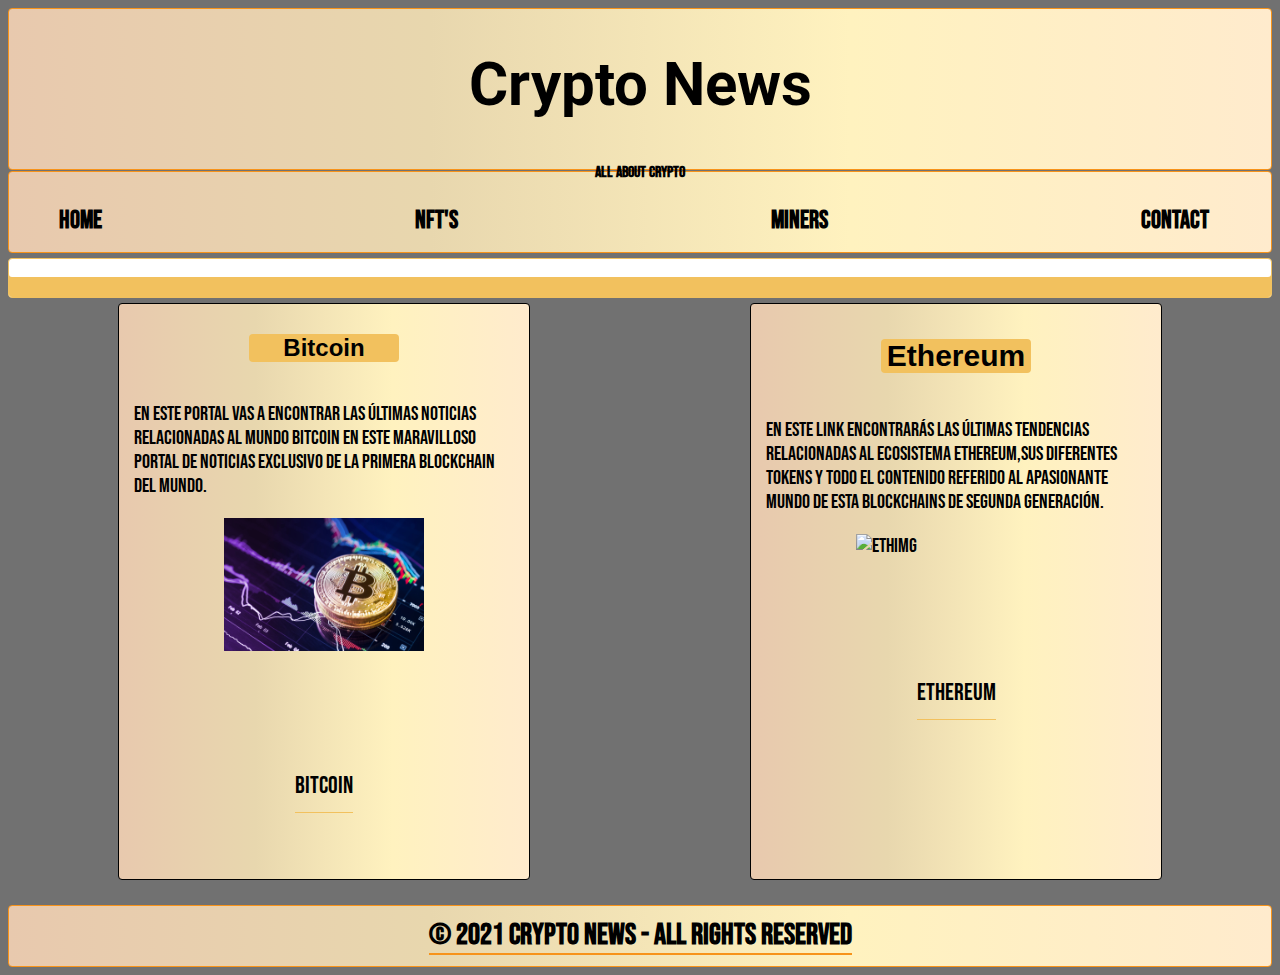
==== commit 71b7abfc: "tercera entrega de proyecto final, gh pages" ====
--- a/index.html
+++ b/index.html
@@ -18,7 +18,7 @@
         integrity="sha384-cVKIPhGWiC2Al4u+LWgxfKTRIcfu0JTxR+EQDz/bgldoEyl4H0zUF0QKbrJ0EcQF" crossorigin="anonymous">
     </script>
     <link rel="reset" href="./CSS/reset.css">
-    <link rel="stylesheet" href="/CSS/stylesheet1.css">
+    <link rel="stylesheet" href="./CSS/style1.css">
     <link rel="stylesheet" href="./SASS/style.css">
     <link rel="preconnect" href="https://fonts.gstatic.com">
     <link href="https://fonts.googleapis.com/css2?family=Roboto:ital,wght@0,500;0,700;1,500&display=swap"
@@ -48,10 +48,10 @@
             <div class="col-sm-12"></div>
             <nav class="navigationmenu">
                 <ul class="navigation__ul">
-                    <li class="item"><a class="news" href="/index.html" title="Crypto">Home</a></li>
-                    <li class="item"><a class="nfts" href="./html/nfts.html" title="Crypto">NFT's</a></li>
-                    <li class="item"><a class="miners" href="./html/miners.html" title="Crypto">Miners</a></li>
-                    <li class="item"><a class="contact" href="./html/contact.html" title="Crypto">Contact</a></li>
+                    <li><a class="news" href="/index.html" title="Crypto">Home</a></li>
+                    <li><a class="nfts" href="./html/nfts.html" title="Crypto">NFT's</a></li>
+                    <li><a class="miners" href="./html/miners.html" title="Crypto">Miners</a></li>
+                    <li><a class="contact" href="./html/contact.html" title="Crypto">Contact</a></li>
                 </ul>
             </nav>
         </div>
@@ -84,10 +84,10 @@
                                 <h2 class="main__article1__subtitle1">Bitcoin</h2>
                             </hgroup>
 
-                            <p class="main__article1__paragraph">Enterate de las últimas noticias relacionadas al mundo Bitcoin en este maravilloso portal de noticias exclusivo de la primer blockchain del mundo.
+                            <p class="main__article1__paragraph">En este portal vas a encontrar las últimas noticias relacionadas al mundo Bitcoin en este maravilloso portal de noticias exclusivo de la primera blockchain del mundo.
                             </p>
 
-                            <img src="img/Bitcoin.jpg" alt="btcImg" class="main__article1__img">
+                            <img src="img/Bitcoin.jpg" alt="btcImg" class="main_article1__img">
 
                             <footer class="main__article1__footer">
                                 <span><a class="span__btc" href="https://news.bitcoin.com/"
--- a/CSS/style1.css
+++ b/CSS/style1.css
@@ -0,0 +1,378 @@
+/*BODY*/
+
+* {
+    font-family: 'Bebas Neue', cursive;
+    list-style-type: none;
+}
+
+.body {
+    background-color: #717171;
+}
+
+/*HEADER*/
+
+.header {
+    color: #000;
+    background-image: linear-gradient(to left, #FFEBCD, #FFF2BF, #E8D7AE, #E8C9AE);
+    text-align: center;
+    height: 160px;
+    border: 1px solid #f7931a;
+    border-radius: 4px;
+}
+
+.header:hover {
+    border: none;
+    background: #F2C15E;
+    color: #fff;
+    padding: 35px;
+    font-size: 16px;
+    border-radius: 5px;
+    position: relative;
+    box-sizing: border-box;
+    transition: all 1000ms ease;
+}
+
+.header__title {
+    font-family: 'Roboto', sans-serif;
+    font-size: 60px;
+    text-align: center;
+}
+
+/*NAV*/
+
+.navigationmenu {
+    font-family: 'Roboto', sans-serif;
+    color: #f7931a;
+    background-image: linear-gradient(to left, #FFEBCD, #FFF2BF, #E8D7AE, #E8C9AE);
+    font-weight: bold;
+    border: 1px solid #f7931a;
+    border-radius: 4px;
+    margin-top: 1px;
+    margin-bottom: 1px;
+}
+
+.navigationmenu .navigation__ul {
+    list-style-type: none;
+    text-align: center;
+    display: flex;
+    flex-wrap: wrap;
+    justify-content: space-between;
+    padding-top: 17px;
+    padding-right: 52px;
+}
+
+.navigationmenu .navigation__ul li a {
+    font-size: 25px;
+    margin: 10px;
+    text-decoration: none;
+    color: #000;
+}
+
+.navigationmenu a:hover {
+    border: none;
+    background: #F2C15E;
+    padding: 10px;
+    font-size: 16px;
+    border-radius: 5px;
+    position: relative;
+    box-sizing: border-box;
+    transition: all 500ms ease;
+}
+
+.navigationbanner .navigation__auto {
+    height: 60px;
+    background-color: #fff;
+    overflow: hidden;
+    box-sizing: border-box;
+    border: 1px solid #F2C15E;
+    border-radius: 4px;
+    text-align: right;
+    line-height: 14px;
+    block-size: 40px;
+    font-size: 12px;
+    font-feature-settings: normal;
+    box-shadow: inset 0 -20px 0 0 #F2C15E;
+    margin-top: 5px;
+    margin-bottom: 5px;
+}
+
+.navigationbanner .navigation__iframebanner {
+    border: 0;
+    margin: 0;
+    padding: 0;
+}
+
+/*MAIN*/
+
+.main {
+    display: flex;
+    flex-wrap: wrap;
+    justify-content: space-around;
+    flex-direction: row;
+}
+
+.main__box1 {
+    border: 1px solid black;
+    padding: 10px 5px 5px 5px;
+    margin-bottom: 20px;
+    width: 400px;
+    height: 560px;
+    background-image: linear-gradient(to left, #FFEBCD, #FFF2BF, #E8D7AE, #E8C9AE);
+    display: flex;
+    justify-content: space-evenly;
+    border-radius: 4px;
+}
+
+.main__box1:hover {
+    -webkit-filter: grayscale(40%);
+    border: 2px solid #F2C15E
+}
+
+.main__article1 {
+    color: black;
+    display: flex;
+    flex-direction: column;
+    align-items: center;
+
+}
+
+.main__article1__subtitle1 {
+    color: black;
+    background-color: #F2C15E;
+    border-radius: 4px;
+    margin-left: 10px;
+    margin-right: 10px;
+    text-align: center;
+    font-family: 'Franklin Gothic Medium', sans-serif;
+    width: 150px;
+}
+
+.main__article1__paragraph {
+    padding-left: 10px;
+    padding-right: 10px;
+    font-weight: normal;
+    display: flex;
+    font-size: 20px;
+}
+
+.main_article1__img {
+    width: 200px;
+    height: 133px;
+}
+
+.main__article1__footer {
+    color: black;
+    text-align: center;
+    padding-top: 120px;
+    padding-bottom: 12px;
+    border-bottom: 1px solid #F2C15E;
+    display: block;
+    font-size: x-large;
+}
+
+.main__article1__footer .span__btc {
+    text-decoration: none;
+    color: #000;
+}
+
+.main__article1__footer .span__btc:hover {
+    border: none;
+    background: #F2C15E;
+    padding: 10px;
+    font-size: 28px;
+    border-radius: 5px;
+    position: relative;
+    box-sizing: border-box;
+    transition: all 500ms ease;
+}
+
+/* MAIN BOX 2 */
+
+.main__box2 {
+    border: 1px solid black;
+    padding: 10px 5px 5px 5px;
+    margin-bottom: 20px;
+    width: 400px;
+    height: 560px;
+    background-image: linear-gradient(to left, #FFEBCD, #FFF2BF, #E8D7AE, #E8C9AE);
+    border-radius: 4px;
+}
+
+.main__box2:hover {
+    -webkit-filter: grayscale(40%);
+    border: 2px solid #F2C15E
+}
+
+.main__article2 {
+    color: black;
+    display: flex;
+    flex-direction: column;
+    align-items: center;
+    font-size: 20px;
+}
+
+.main__article2__subtitle {
+    color: black;
+    background-color: #F2C15E;
+    border-radius: 4px;
+    margin-left: 10px;
+    margin-right: 10px;
+    text-align: center;
+    font-family: 'Franklin Gothic Medium', sans-serif;
+    width: 150px;
+}
+
+.main__article2__paragraph {
+    font-weight: normal;
+    padding-left: 10px;
+    padding-right: 10px;
+}
+
+.main__article2__img {
+    width: 200px;
+}
+
+.main__article2__footer {
+    color: black;
+    text-align: center;
+    padding-top: 120px;
+    padding-bottom: 12px;
+    border-bottom: 1px solid #F2C15E;
+    display: block;
+    font-size: x-large;
+}
+
+.main__article2__footer .span__eth {
+    text-decoration: none;
+    color: #000;
+}
+
+.main__article2__footer .span__eth:hover {
+    border: none;
+    background: #F2C15E;
+    padding: 10px;
+    font-size: 28px;
+    border-radius: 5px;
+    position: relative;
+    box-sizing: border-box;
+    transition: all 500ms ease;
+}
+
+/*FOOTER*/
+
+.footer {
+    background-image: linear-gradient(to left, #FFEBCD, #FFF2BF, #E8D7AE, #E8C9AE);
+    font-size: medium;
+    border-radius: 4px;
+    border: 1px solid #f7931a;
+    display: flex;
+    flex-direction: column;
+    align-items: center;
+    justify-content: center;
+    height: 60px;
+    flex-wrap: wrap;
+    margin-top: 5px;
+}
+
+.footer__h6 {
+    color: black;
+    font-size: 30px;
+    border-bottom: 2px solid #f7931a;
+    text-align: center;
+}
+
+/* CONTACT */
+
+.main__contact {
+    display: flex;
+    flex-direction: row;
+    justify-content: center;
+    margin-top: 130px;
+}
+
+.container__form {
+    background-image: linear-gradient(to left, #FFEBCD, #FFF2BF, #E8D7AE, #E8C9AE);
+    display: flex;
+    align-items: center;
+    justify-content: center;
+    align-items: stretch;
+    border-radius: 4px;
+    border: 1px solid #f7931a;
+    margin-left: 10px;
+    margin-right: 10px;
+    width: 600px;
+}
+
+.container__form .form__name:focus {
+    font-size: 25px;
+}
+
+.container__form .form__email:focus {
+    font-size: 25px;
+}
+
+/* FORM */
+
+.footer__form {
+    display: flex;
+    flex-direction: column;
+    align-items: flex-end;
+    padding: 10px;
+    justify-content: flex-start;
+}
+
+.full__name {
+    padding-bottom: 10px;
+}
+
+.email {
+    padding-bottom: 10px;
+}
+
+.text__area {
+    padding-bottom: 10px;
+}
+
+.calendar {
+    padding-bottom: 10px;
+}
+
+.buttons {
+    display: flex;
+    flex-direction: row;
+    padding: 10px;
+    margin-right: 10px;
+}
+
+.buttons__submit {
+    margin: 10px;
+}
+
+.buttons__clear {
+    margin: 10px;
+}
+
+.footer__contact {
+    background-image: linear-gradient(to left, #FFEBCD, #FFF2BF, #E8D7AE, #E8C9AE);
+    font-size: medium;
+    border-radius: 4px;
+    border: 1px solid #f7931a;
+    display: flex;
+    flex-direction: column;
+    align-items: center;
+    justify-content: center;
+    height: 60px;
+    display: flex;
+    margin-top: 180px;
+}
+
+/* BOOTSTRAP CAROUSELL */
+
+/* .carousel-inner > .item > img, .carousel-inner > .item > a > img {
+    display: block;
+    height: 400px;
+    line-height: 1;
+    margin: 0 auto;
+    width: 400px;
+    
+} */--- a/SASS/style.css
+++ b/SASS/style.css
@@ -1,88 +1,8 @@
-.header {
-  height: 160px;
-  text-align: center;
-  background-image: -webkit-gradient(linear, right top, left top, from(#FFEBCD), color-stop(#FFF2BF), color-stop(#E8D7AE), to(#E8C9AE));
-  background-image: linear-gradient(to left, #FFEBCD, #FFF2BF, #E8D7AE, #E8C9AE);
-  color: #000;
-  border: 1px solid #f7931a;
-  border-radius: 4px;
-}
-
-.header .header__title {
-  font-family: 'Roboto', sans-serif;
-  font-size: 60px;
-  text-align: center;
-}
-
-.header:hover {
-  border: none;
-  background: #F2C15E;
-  color: #fff;
-  padding: 35px;
-  font-size: 16px;
-  border-radius: 5px;
-  position: relative;
-  -webkit-box-sizing: border-box;
-          box-sizing: border-box;
-  -webkit-transition: all 1000ms ease;
-  transition: all 1000ms ease;
-}
-
-.navigationbanner .navigation__auto {
-  height: 60px;
-  background-color: #fff;
-  overflow: hidden;
-  -webkit-box-sizing: border-box;
-          box-sizing: border-box;
-  border: 1px solid #F2C15E;
-  border-radius: 4px;
-  text-align: right;
-  line-height: 14px;
-  block-size: 40px;
-  font-size: 12px;
-  -webkit-font-feature-settings: normal;
-          font-feature-settings: normal;
-  -webkit-box-shadow: inset 0 -20px 0 0 #F2C15E;
-          box-shadow: inset 0 -20px 0 0 #F2C15E;
-  margin-top: 5px;
-  margin-bottom: 5px;
-}
-
-.navigationbanner .navigation__auto .navigationbanner .navigation__iframebanner {
-  border: 0;
-  margin: 0;
-  padding: 0;
-}
-
-.footer {
-  background-image: -webkit-gradient(linear, right top, left top, from(#FFEBCD), color-stop(#FFF2BF), color-stop(#E8D7AE), to(#E8C9AE));
-  background-image: linear-gradient(to left, #FFEBCD, #FFF2BF, #E8D7AE, #E8C9AE);
-  font-size: medium;
-  border-radius: 4px;
-  border: 1px solid #f7931a;
-  display: -webkit-box;
-  display: -ms-flexbox;
-  display: flex;
-  -webkit-box-orient: vertical;
-  -webkit-box-direction: normal;
-      -ms-flex-direction: column;
-          flex-direction: column;
-  -webkit-box-align: center;
-      -ms-flex-align: center;
-          align-items: center;
-  -webkit-box-pack: center;
-      -ms-flex-pack: center;
-          justify-content: center;
-  height: 60px;
-  -ms-flex-wrap: wrap;
-      flex-wrap: wrap;
-  margin-top: 5px;
-}
-
-.footer .footer__h6 {
-  color: black;
-  font-size: 30px;
-  border-bottom: 2px solid #f7931a;
-  text-align: center;
-}
+/* @import 'body';
+@import 'header';
+@import 'nav';
+@import 'main';
+@import 'form';
+@import 'carousell';
+@import 'footer'; */
 /*# sourceMappingURL=style.css.map */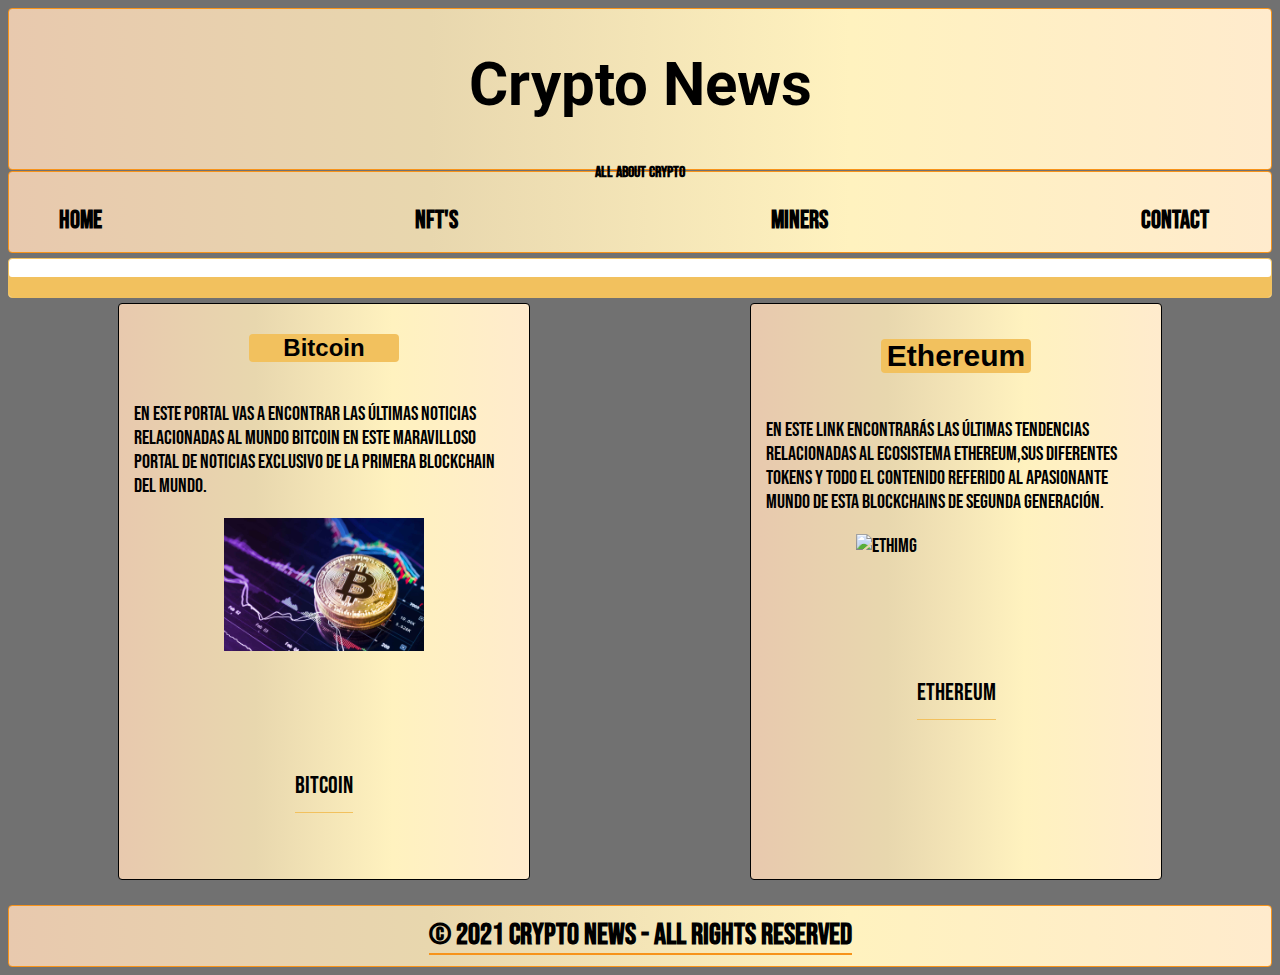
==== commit f939c520: "SEO" ====
--- a/index.html
+++ b/index.html
@@ -6,7 +6,7 @@
     <title>Crypto News</title>
     <meta charset="UTF-8">
     <meta name="author" content="Matias Chrystiuk K.">
-    <meta name="description" content="Crypto News page">
+    <meta name="description" content="Esta página está enfocada en noticias del mundo cripto.">
     <meta name="keywords" content="crypto, defi, miners, ICO">
     <meta name="viewport" content="width=device-width, initial-scale=1.0">
     <link href="https://cdn.jsdelivr.net/npm/bootstrap@5.0.2/dist/css/bootstrap.min.css" rel="stylesheet"
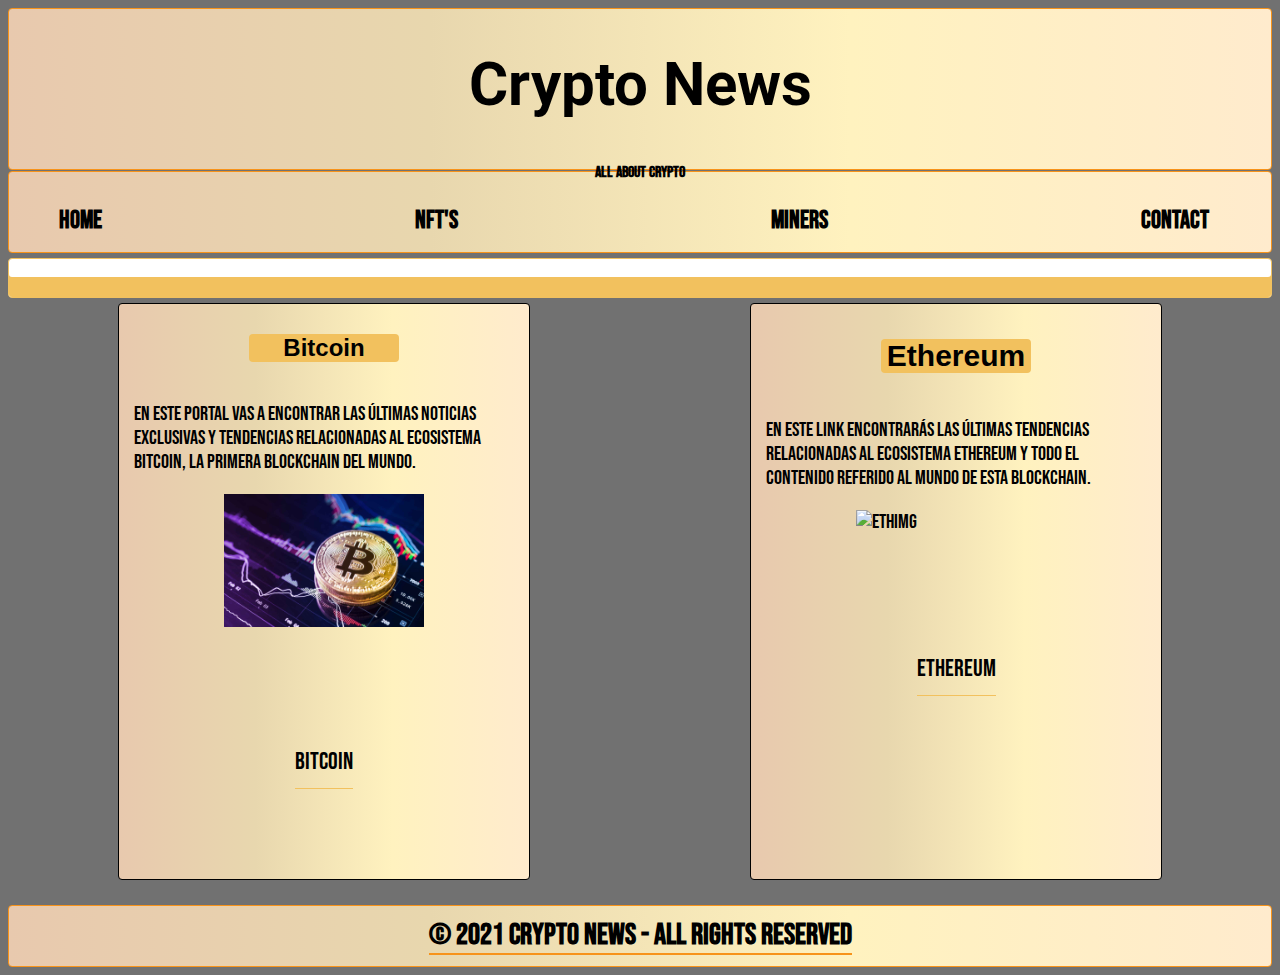
==== commit cd077944: "4ta entrega de proyecto final" ====
--- a/index.html
+++ b/index.html
@@ -84,7 +84,7 @@
                                 <h2 class="main__article1__subtitle1">Bitcoin</h2>
                             </hgroup>
 
-                            <p class="main__article1__paragraph">En este portal vas a encontrar las últimas noticias relacionadas al mundo Bitcoin en este maravilloso portal de noticias exclusivo de la primera blockchain del mundo.
+                            <p class="main__article1__paragraph">En este portal vas a encontrar las últimas noticias exclusivas y tendencias relacionadas al ecosistema bitcoin, la primera blockchain del mundo.
                             </p>
 
                             <img src="img/Bitcoin.jpg" alt="btcImg" class="main_article1__img">
@@ -104,7 +104,7 @@
                                 <h2 class="main__article2__subtitle">Ethereum</h2>
                             </hgroup>
                             <p class="main__article2__paragraph">
-                                En este link encontrarás las últimas tendencias relacionadas al ecosistema Ethereum,sus diferentes tokens y todo el contenido referido al apasionante mundo de esta blockchains de segunda generación.
+                                En este link encontrarás las últimas tendencias relacionadas al ecosistema Ethereum y todo el contenido referido al mundo de esta blockchain.
                             </p>
                             <img src="img/ethereum.jpg" alt="ethImg" class="main__article2__img">
 
--- a/CSS/style1.css
+++ b/CSS/style1.css
@@ -287,7 +287,7 @@
     display: flex;
     flex-direction: row;
     justify-content: center;
-    margin-top: 130px;
+    /* margin-top: 130px; */
 }
 
 .container__form {
@@ -297,10 +297,11 @@
     justify-content: center;
     align-items: stretch;
     border-radius: 4px;
-    border: 1px solid #f7931a;
+    border: 1px solid black;
     margin-left: 10px;
     margin-right: 10px;
     width: 600px;
+    height: 560px;
 }
 
 .container__form .form__name:focus {
@@ -318,7 +319,7 @@
     flex-direction: column;
     align-items: flex-end;
     padding: 10px;
-    justify-content: flex-start;
+    justify-content: center;
 }
 
 .full__name {
@@ -363,7 +364,7 @@
     justify-content: center;
     height: 60px;
     display: flex;
-    margin-top: 180px;
+    margin-top: 22px;
 }
 
 /* BOOTSTRAP CAROUSELL */
